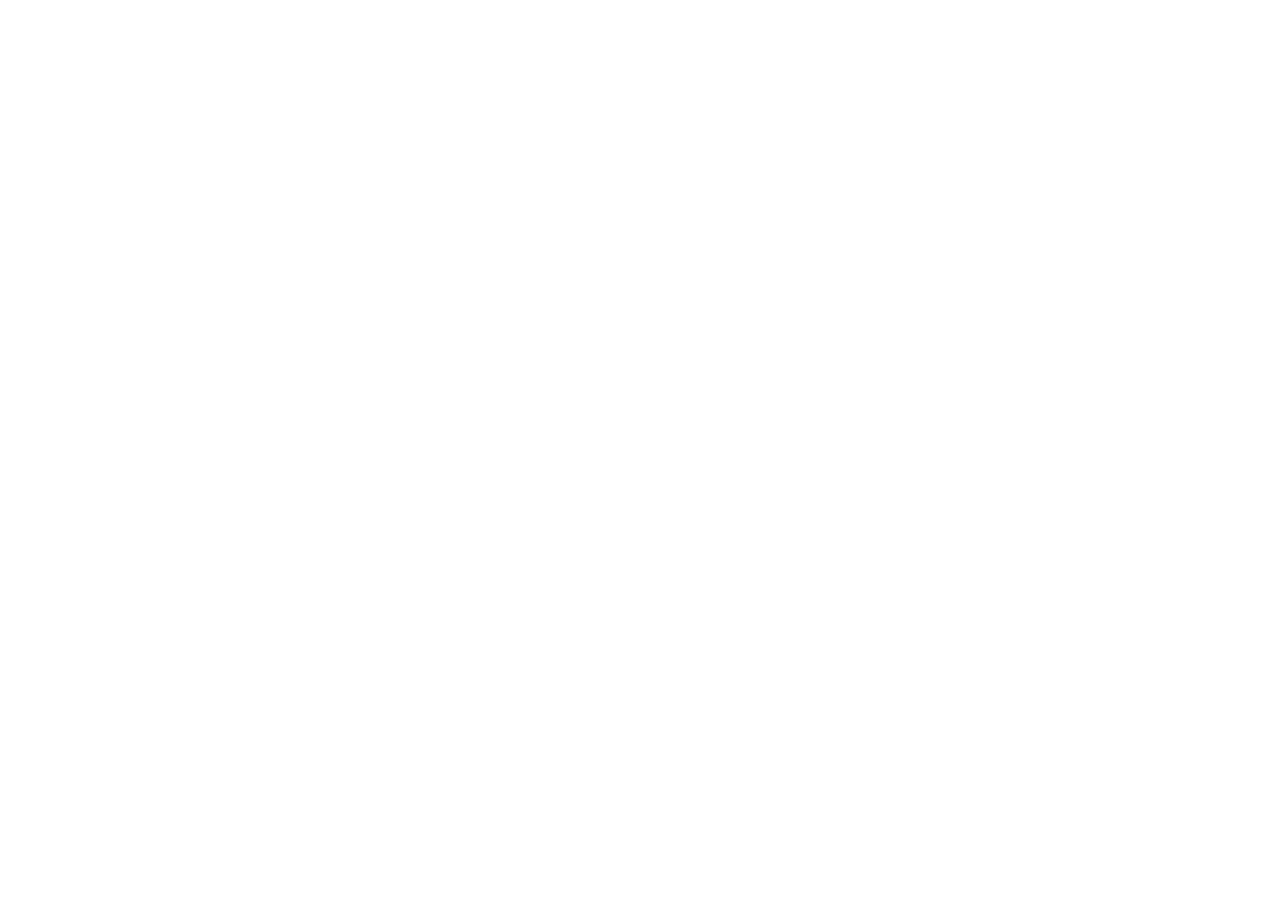
==== html/test.html @ 79efb11d "v 4.0.1" ====
<!DOCTYPE html>
<html lang="en">
<head>
    <meta charset="UTF-8">
    <meta name="viewport" content="width=device-width, initial-scale=1.0">
    <meta http-equiv="X-UA-Compatible" content="ie=edge">
    <title>Document</title>
    <script src="/js/HomeWork.js"></script>
</head>
<body>
    
</body>
</html>
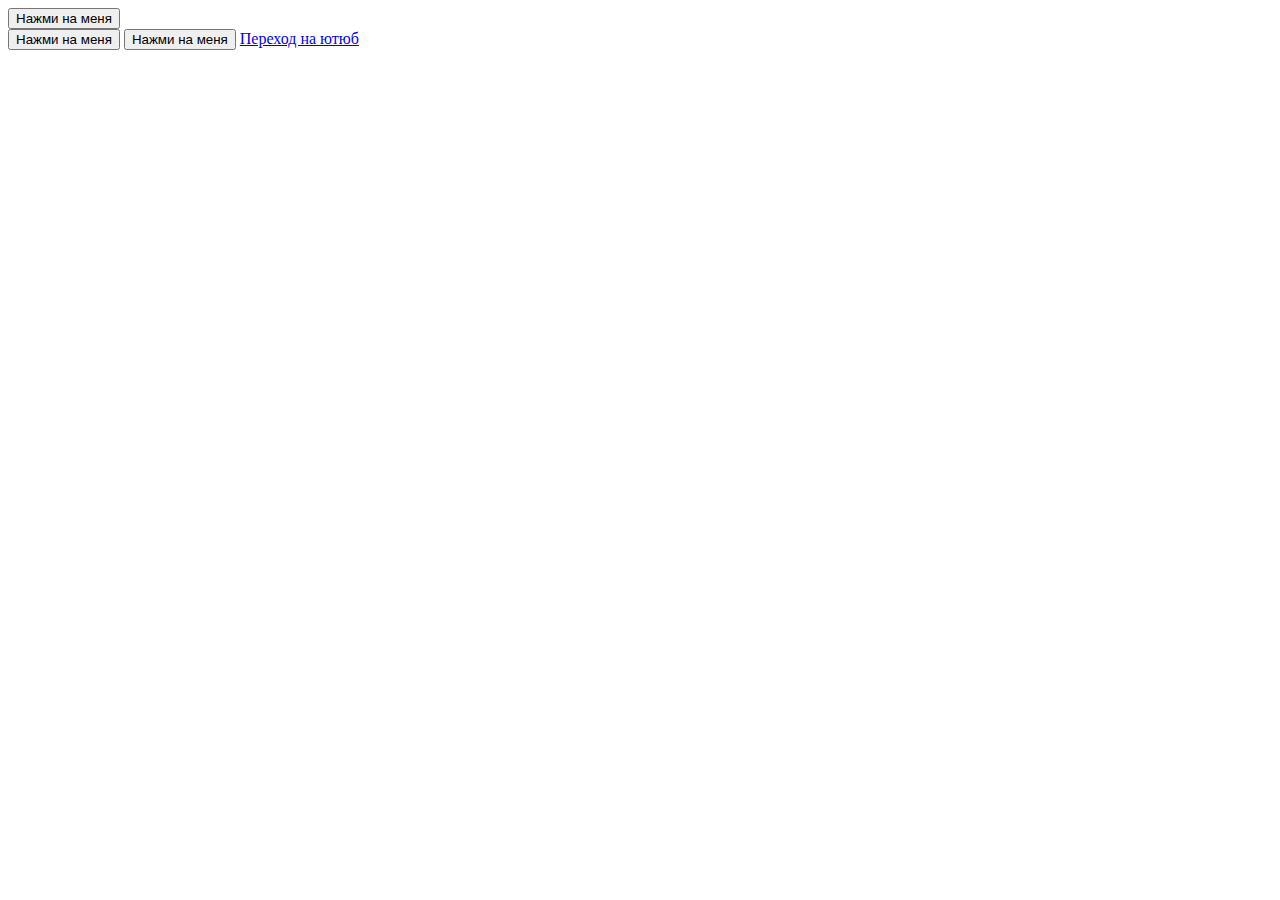
==== commit 4728a36a: "v 4.1.2.1" ====
--- a/html/test.html
+++ b/html/test.html
@@ -8,6 +8,13 @@
     <script src="/js/HomeWork.js"></script>
 </head>
 <body>
-    
+    <div class ="wrapper">
+        <button id="btn">Нажми на меня</button> 
+    </div>
+    <button>Нажми на меня</button>
+    <button>Нажми на меня</button>
+
+    <a href="www.youtube.com">Переход на ютюб</a>
+    <script src="/js/test.js"></script>
 </body>
 </html>